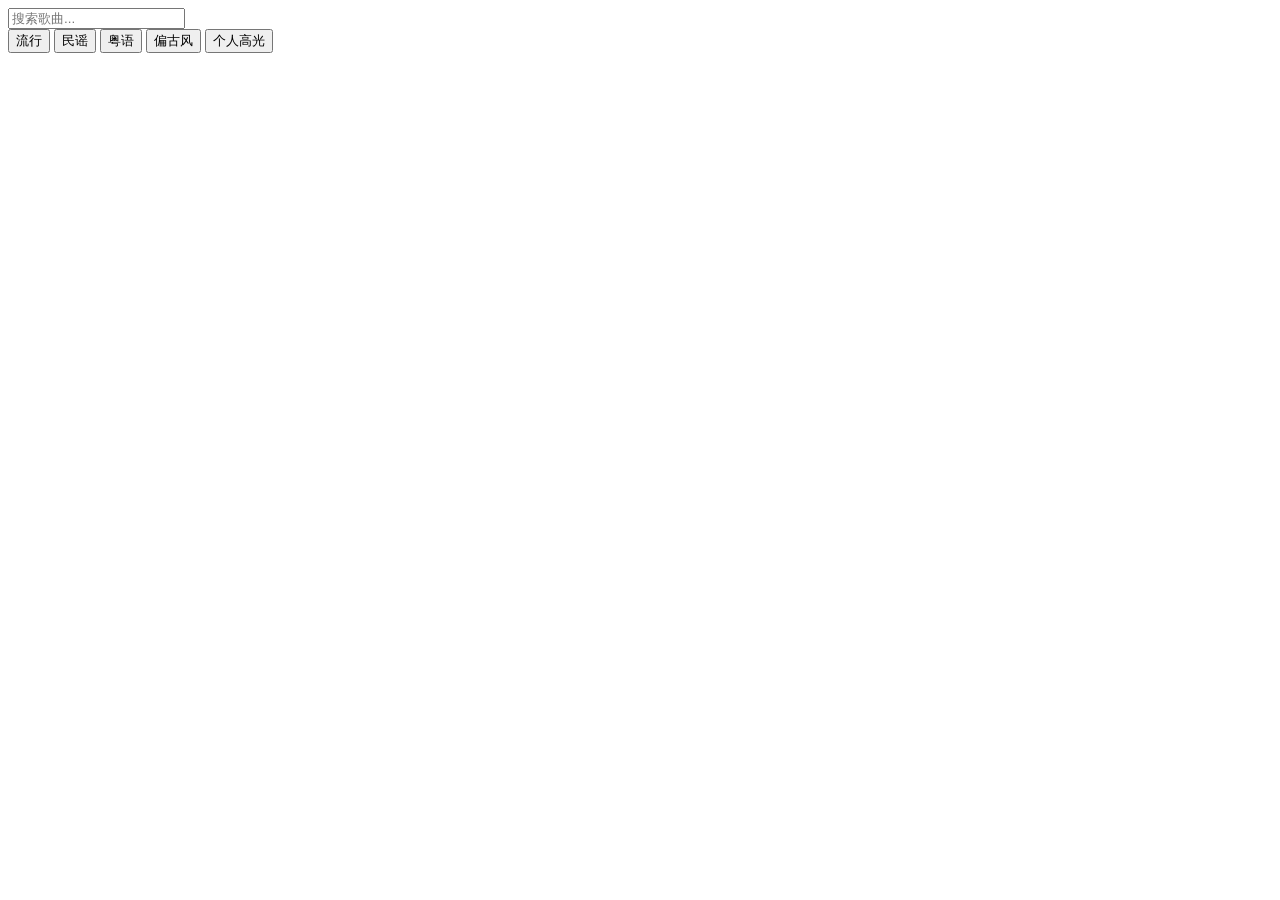
==== index.html @ 9e8ff958 "Create index.html" ====
<!DOCTYPE html>
<html lang="zh-CN">
<head>
    <meta charset="UTF-8">
    <meta name="viewport" content="width=device-width, initial-scale=1.0">
    <title>歌单主页</title>
    <link rel="stylesheet" href="style.css">
</head>
<body>

    <div class="main-container">
        <div class="search-box">
            <input type="text" id="searchInput" placeholder="搜索歌曲..." oninput="handleSearch()">
        </div>

        <div class="tab-bar" id="tabBar">
            <button class="tab-btn active" onclick="switchTab('流行')">流行</button>
            <button class="tab-btn" onclick="switchTab('民谣')">民谣</button>
            <button class="tab-btn" onclick="switchTab('粤语')">粤语</button>
            <button class="tab-btn" onclick="switchTab('偏古风')">偏古风</button>
            <button class="tab-btn" onclick="switchTab('个人高光')">个人高光</button>
        </div>

        <div class="content-scroll-area">
            <div id="resultsContainer"></div>
        </div>
    </div>

    <script>
        let allSongsData = {};
        let currentTab = '流行';
        const HIGHLIGHT_TAB = '个人高光';

        // 初始化：读取 Java 生成的 json
        fetch('./data/songs.json')
            .then(res => res.json())
            .then(data => {
                allSongsData = data;
                renderSongs();
            })
            .catch(err => console.error("加载数据失败:", err));

        // 切换 Tab
        function switchTab(category) {
            currentTab = category;
            document.querySelectorAll('.tab-btn').forEach(btn => {
                btn.classList.toggle('active', btn.innerText === category);
            });
            document.getElementById('searchInput').value = ''; // 切 tab 时清空搜索框
            renderSongs();
        }

        // 构建单个歌曲卡片（区分普通 / 个人高光两种结构）
        function buildSongItem(category, song) {
            const card = document.createElement('div');
            card.className = 'song-item';

            if (category === HIGHLIGHT_TAB) {
                const img = document.createElement('img');
                img.className = 'song-highlight-img';
                img.src = song.cover;
                img.alt = '';
                const title = document.createElement('span');
                title.className = 'song-title';
                title.innerText = song.title;
                card.appendChild(img);
                card.appendChild(title);
            } else {
                card.innerText = song;
                card.title = category; // 全局搜索时鼠标悬停可见来源分类
            }
            return card;
        }

        // 全局搜索：遍历所有分类，拆分为高光结果 / 普通结果
        function globalSearch(keyword) {
            const highlightMatches = [];
            const normalMatches = [];
            const lowerKeyword = keyword.toLowerCase();

            Object.keys(allSongsData).forEach(category => {
                const list = allSongsData[category] || [];
                list.forEach(song => {
                    const title = category === HIGHLIGHT_TAB ? song.title : song;
                    if (title.toLowerCase().includes(lowerKeyword)) {
                        if (category === HIGHLIGHT_TAB) {
                            highlightMatches.push(song);
                        } else {
                            normalMatches.push({ category, title });
                        }
                    }
                });
            });

            return { highlightMatches, normalMatches };
        }

        // 渲染歌曲列表
        function renderSongs(filterKeyword = '') {
            const container = document.getElementById('resultsContainer');
            container.innerHTML = '';
            const keyword = filterKeyword.trim();

            // 场景一：没有搜索词，按当前 tab 正常显示
            if (keyword === '') {
                const list = allSongsData[currentTab] || [];
                const grid = document.createElement('div');
                grid.className = 'song-grid';
                grid.setAttribute('data-tab', currentTab);

                if (list.length === 0) {
                    grid.innerHTML = '<div class="empty-tip">暂无相关歌曲</div>';
                } else {
                    list.forEach(song => grid.appendChild(buildSongItem(currentTab, song)));
                }
                container.appendChild(grid);
                return;
            }

            // 场景二：有搜索词，全局搜索所有 tab
            const { highlightMatches, normalMatches } = globalSearch(keyword);

            if (highlightMatches.length === 0 && normalMatches.length === 0) {
                container.innerHTML = '<div class="empty-tip">暂无相关歌曲</div>';
                return;
            }

            // 命中的“个人高光”结果：3列 + 图片
            if (highlightMatches.length > 0) {
                const hGrid = document.createElement('div');
                hGrid.className = 'song-grid';
                hGrid.setAttribute('data-tab', HIGHLIGHT_TAB);
                highlightMatches.forEach(song => hGrid.appendChild(buildSongItem(HIGHLIGHT_TAB, song)));
                container.appendChild(hGrid);
            }

            // 其他 tab 命中结果：统一4列纯文字混排
            if (normalMatches.length > 0) {
                const nGrid = document.createElement('div');
                nGrid.className = 'song-grid';
                normalMatches.forEach(item => nGrid.appendChild(buildSongItem(item.category, item.title)));
                container.appendChild(nGrid);
            }
        }

        // 搜索处理
        function handleSearch() {
            const query = document.getElementById('searchInput').value;
            renderSongs(query);
        }
    </script>
</body>
</html>
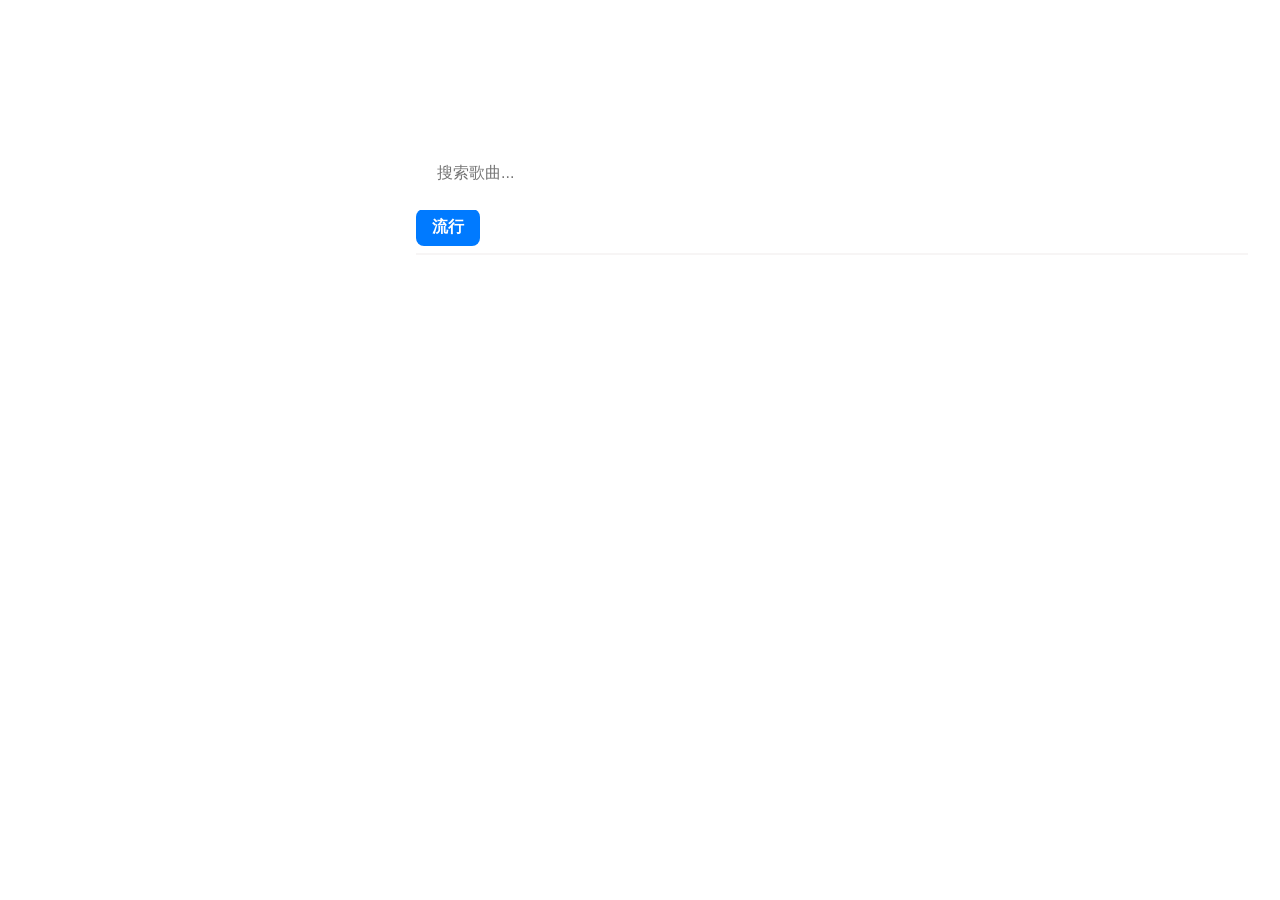
==== commit eada6f24: "Update index.html" ====
--- a/index.html
+++ b/index.html
@@ -54,44 +54,58 @@
         function buildSongItem(category, song) {
             const card = document.createElement('div');
             card.className = 'song-item';
-
+    
             if (category === HIGHLIGHT_TAB) {
-                const img = document.createElement('img');
-                img.className = 'song-highlight-img';
-                img.src = song.cover;
-                img.alt = '';
-                const title = document.createElement('span');
-                title.className = 'song-title';
-                title.innerText = song.title;
-                card.appendChild(img);
-                card.appendChild(title);
+                const character = document.createElement('div');
+                character.className = 'song-highlight-character';
+                character.innerText = song.character;
+    
+                const from = document.createElement('div');
+                from.className = 'song-highlight-from';
+                from.innerText = song.from;
+    
+                card.appendChild(character);
+                card.appendChild(from);
             } else {
                 card.innerText = song;
-                card.title = category; // 全局搜索时鼠标悬停可见来源分类
             }
+    
             return card;
         }
-
+    
         // 全局搜索：遍历所有分类，拆分为高光结果 / 普通结果
         function globalSearch(keyword) {
             const highlightMatches = [];
             const normalMatches = [];
             const lowerKeyword = keyword.toLowerCase();
-
+    
             Object.keys(allSongsData).forEach(category => {
                 const list = allSongsData[category] || [];
+    
                 list.forEach(song => {
-                    const title = category === HIGHLIGHT_TAB ? song.title : song;
-                    if (title.toLowerCase().includes(lowerKeyword)) {
-                        if (category === HIGHLIGHT_TAB) {
+                    if (category === HIGHLIGHT_TAB) {
+                        const character = song.character || '';
+                        const from = song.from || '';
+    
+                        // character / from 任一字段匹配，
+                        // 但返回时始终保留完整的两字段
+                        if (
+                            character.toLowerCase().includes(lowerKeyword) ||
+                            from.toLowerCase().includes(lowerKeyword)
+                        ) {
                             highlightMatches.push(song);
-                        } else {
-                            normalMatches.push({ category, title });
+                        }
+                    } else {
+                        if (song.toLowerCase().includes(lowerKeyword)) {
+                            normalMatches.push({
+                                category,
+                                title: song
+                            });
                         }
                     }
                 });
             });
-
+    
             return { highlightMatches, normalMatches };
         }
 
--- a/style.css
+++ b/style.css
@@ -0,0 +1,217 @@
+/* 全局样式设置 */
+* {
+    box-sizing: border-box;
+    margin: 0;
+    padding: 0;
+}
+
+html, body {
+    height: 100%;
+    /* 只让内部的歌单区域滚动，整页不滚动，
+       这样搜索栏/标签栏的位置永远固定，高度和歌单内容互不影响 */
+    overflow: hidden;
+}
+
+body {
+    font-family: -apple-system, BlinkMacSystemFont, "Segoe UI", Roboto, sans-serif;
+    /* 背景图设定为 Java 导出的 SVG */
+    background-image: url('image/background.png');
+    background-repeat: no-repeat;
+    background-position: center center;
+    /* cover 会让背景宽度始终铺满当前视口（含手机浏览器），并保持比例裁切 */
+    background-size: cover;
+    /* 去掉 fixed：iOS/移动端浏览器地址栏收起展开时，
+       fixed 背景会跳动错位，是手机排版乱的常见原因之一 */
+    background-attachment: scroll;
+
+    /* 优先用动态视口高度，兼容不支持的浏览器则退回 100vh */
+    height: 100vh;
+    height: 100dvh;
+
+    display: flex;
+    justify-content: center;
+}
+
+/* 根据布局图调整的布局外框 */
+.main-container {
+    width: 65%;
+    margin-left: 30vw;
+    display: flex;
+    flex-direction: column;
+
+    height: 70%;
+    margin-top: 16.83vh;
+}
+
+/* 搜索框：大小/位置不随歌单滚动变化 */
+.search-box {
+    flex: 0 0 auto;
+    margin-bottom: 15px;
+}
+
+.search-box input {
+    width: 100%;
+    padding: 12px 20px;
+    border-radius: 20px;
+    border: 1px solid rgba(255, 255, 255, 0.4);
+    background: rgba(255, 255, 255, 0.8);
+    backdrop-filter: blur(10px);
+    font-size: 16px;
+    outline: none;
+}
+
+/* 分类标签栏 */
+.tab-bar {
+    flex: 0 0 auto;
+    display: flex;
+    gap: 10px;
+    border-bottom: 2px solid rgba(247, 245, 245, 0.952);
+    padding-bottom: 8px;
+    margin-bottom: 15px;
+
+    /* 锁定高度，防止按钮高度微调影响下方排版 */
+    height: 45px;
+    align-items: center;
+
+    /* 标签较多时可横向滚动，避免手机上挤爆换行 */
+    overflow-x: auto;
+    overflow-y: hidden;
+    -webkit-overflow-scrolling: touch;
+    scrollbar-width: none;
+}
+.tab-bar::-webkit-scrollbar {
+    display: none;
+}
+
+.tab-btn {
+    flex: 0 0 auto;
+    border: none;
+    background: transparent;
+    padding: 8px 16px;
+    font-size: 16px;
+    cursor: pointer;
+    border-radius: 8px;
+    transition: all 0.2s;
+    color: #ffffff;
+    white-space: nowrap;
+}
+
+.tab-btn.active {
+    background: #007aff;
+    color: white;
+    font-weight: bold;
+}
+
+/* 独立滚动区域：宽度始终相对屏幕/容器固定，只在垂直方向独立滚动 */
+.content-scroll-area {
+    flex: 1;
+    min-height: 0; /* 关键：flex 子项默认 min-height:auto 会撑破容器，导致滚动失效 */
+    width: 100%;
+    overflow-y: auto;
+    -webkit-overflow-scrolling: touch;
+    padding-right: 10px;
+}
+
+/* 网格排列歌曲列表 */
+/* 用多栏布局（先填满一列、再填下一列），
+   这样"流行"歌单按字数排序时，字数相近的歌会自然落在同一列里，符合设计意图。
+   用固定的 column-count（按断点锁列数）而不是 column-width（按宽度反推列数），
+   列数在各断点下是确定值，不会因为宽度计算误差忽多忽少、导致列宽/对齐忽好忽坏。
+   歌曲条目都是单行（white-space: nowrap + 省略号），高度一致，
+   浏览器做列高平衡时会把每列的条目数分得很均匀，各行基本对齐，
+   只有最后一整行如果条目数不是列数的整数倍会略短，这是按列分组排版本身难以避免的。 */
+.song-grid {
+    column-count: 1;
+
+    width: 100%;
+    padding-bottom: 20px;
+}
+
+@media (min-width: 640px) and (max-width: 1099px) {
+    .song-grid {
+        column-count: 3;
+        column-gap: 10px;
+    }
+}
+
+@media (min-width: 1100px) {
+    .song-grid {
+        column-count: 4;
+        column-gap: 8px;
+    }
+}
+
+/* 个人高光是图片卡片，不涉及"按字数分组"，继续用 Grid 保证图片行对齐 */
+.song-grid[data-tab="个人高光"] {
+    display: grid;
+    grid-template-columns: repeat(auto-fill, minmax(140px, 1fr));
+    gap: 16px;
+    column-count: unset;
+}
+
+/* 全局搜索时，若同时出现"高光结果"和"普通结果"两组网格，加一条分隔线 */
+#resultsContainer .song-grid + .song-grid {
+    margin-top: 8px;
+    padding-top: 16px;
+    border-top: 1px solid rgba(255, 255, 255, 0.2);
+}
+
+.song-item {
+    background: transparent;
+    border-radius: none;
+    box-shadow: none;
+    backdrop-filter: none;
+    -webkit-backdrop-filter: none;
+/* 文字排列样式 */
+    padding: 10px 8px;
+    text-align: left; /* 改为靠左对齐更符合纯文本歌单习惯，如需居中可改回 center */
+    font-size: 15px;
+    color: #ffffff;
+    font-weight: 500;
+
+    /* 核心：取消自动换行 */
+    white-space: nowrap;      /* 强制在一行显示，不换行 */
+    overflow: hidden;         /* 超出列宽的部分隐藏 */
+    text-overflow: ellipsis;  /* 超出部分用省略号(...)表示 */
+
+    /* 关键属性：防止卡片在多列间被裁切 */
+    break-inside: avoid;
+    margin-bottom: 8px;
+
+    transition: color 0.2s ease, opacity 0.2s ease;
+}
+
+/* 个人高光歌曲卡片：图片在上，文字在下 */
+.song-grid[data-tab="个人高光"] .song-item {
+    display: flex;
+    flex-direction: column;
+    align-items: flex-start;
+    white-space: normal; /* 覆盖上面的 nowrap，让卡片可以容纳图片换行 */
+}
+
+.song-highlight-img {
+    width: 100%;
+    aspect-ratio: 1724 / 906; /* 按实际图片比例调整，1:1 是常见封面比例 */
+    object-fit: cover;
+    border-radius: 8px;
+    margin-bottom: 8px;
+    display: block;
+}
+
+.song-grid[data-tab="个人高光"] .song-title {
+    white-space: nowrap; /* 单行省略只作用在文字上 */
+    overflow: hidden;
+    text-overflow: ellipsis;
+    width: 100%;
+    font-size: 15px;
+    color: #ffffff;
+    font-weight: 500;
+}
+
+.empty-tip {
+    color: #666;
+    grid-column: 1 / -1;
+    text-align: center;
+    padding: 40px 0;
+    font-size: 15px;
+}
